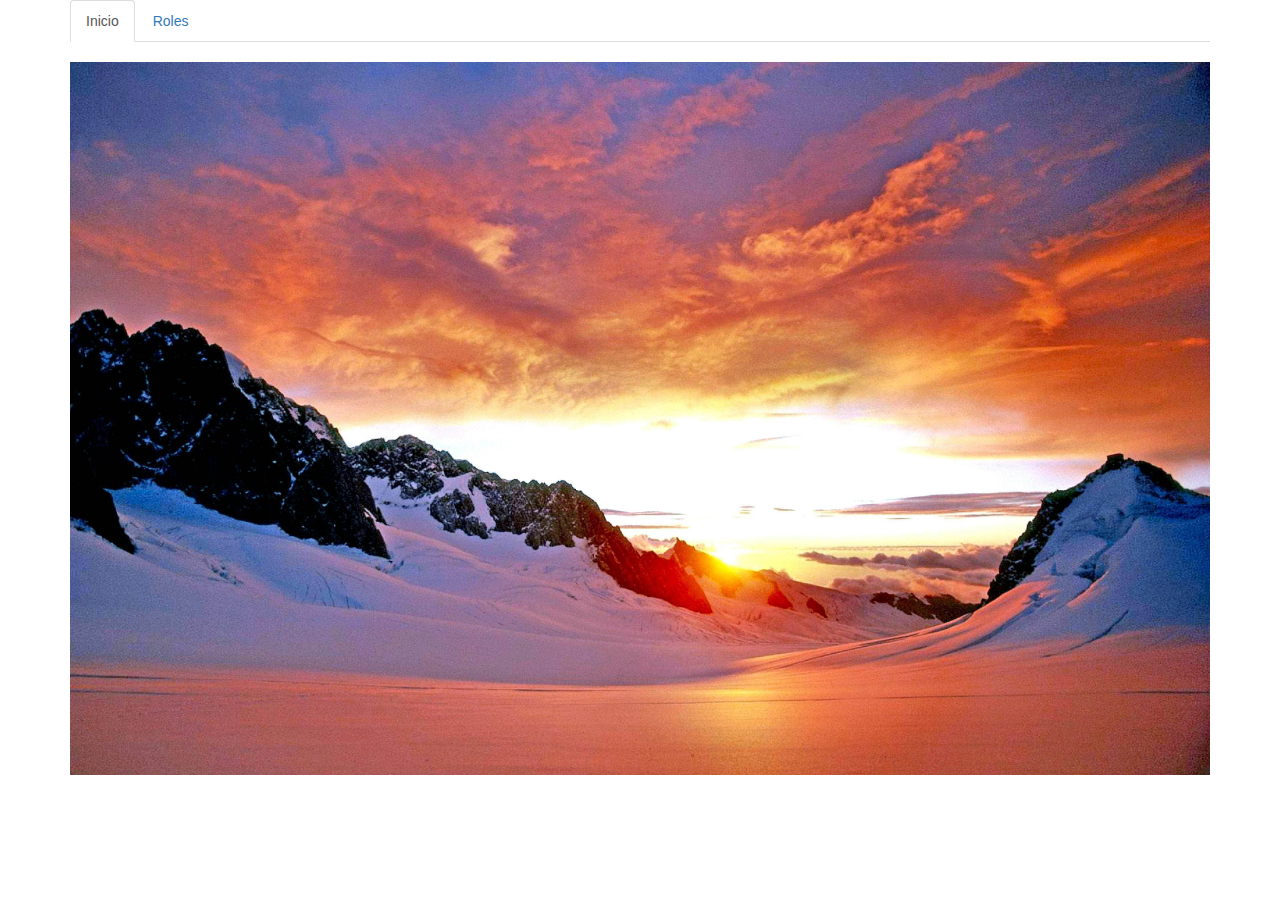
==== web/index.html @ 95019448 "Quita version de proyecto ECommerce" ====
<!DOCTYPE html>
<!--
To change this license header, choose License Headers in Project Properties.
To change this template file, choose Tools | Templates
and open the template in the editor.
-->
<html>
    <head>
        <title>TODO supply a title</title>
        <meta charset="UTF-8">
        <meta name="viewport" content="width=device-width, initial-scale=1.0">
        <script type="text/javascript" src="js/plugins/jquery-3.1.0.min.js"></script>
        <script type="text/javascript" src="js/plugins/jquery.validate.min.js"></script>
        <script type="text/javascript" src="js/plugins/additional-methods.min.js"></script>
        <script type="text/javascript" src="js/plugins/jquery.growl.js"></script>
        <script type="text/javascript" src="js/plugins/jquery.dataTables.min.js"></script>
        <script type="text/javascript" src="//cdn.datatables.net/responsive/2.1.0/js/dataTables.responsive.min.js"></script>
        <script type="text/javascript" src="https://maxcdn.bootstrapcdn.com/bootstrap/3.3.7/js/bootstrap.min.js"></script>
        <script type="text/javascript" src="js/plugins/sweetalert.min.js"></script>
        <script type="text/javascript" src="js/app.js"></script>
        
        
        <link rel="stylesheet" href="css/bootstrap.min.css">
        <link rel="stylesheet" href="css/jquery.growl.css">
        <link rel="stylesheet" href="css/jquery.dataTables.min.css">
        <link rel="stylesheet" href="//cdn.datatables.net/responsive/2.1.0/jcss/responsive.dataTables.min.css">
    </head>
    <body>
        <div class="container">
            <div id="nav">
                <ul class="nav nav-tabs">
                    <li class="active">
                        <a href="principal.html">Inicio</a>
                    </li>
                    <li>
                        <a href="mRoles.html">Roles</a>
                    </li>
                </ul>
            </div>
            <div class="row">&nbsp;</div>
            <div id="content">
                <div align="center">
                    <img src="image/wallpaper.jpg" class="img-responsive" alt="">
                </div>
            </div>
        </div>
    </body>
</html>
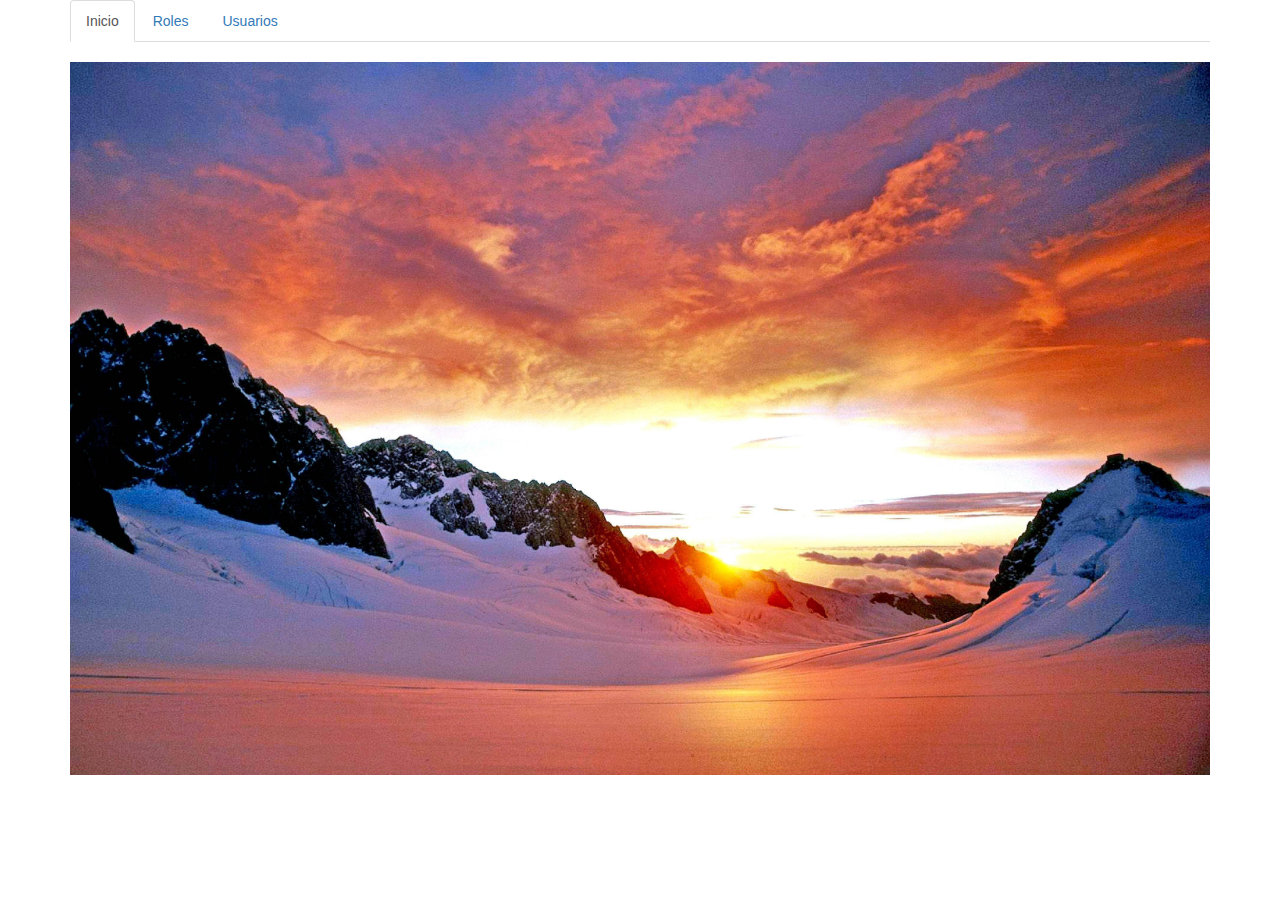
==== commit 709ddb69: "Casi novena version." ====
--- a/web/index.html
+++ b/web/index.html
@@ -17,13 +17,17 @@
         <script type="text/javascript" src="//cdn.datatables.net/responsive/2.1.0/js/dataTables.responsive.min.js"></script>
         <script type="text/javascript" src="https://maxcdn.bootstrapcdn.com/bootstrap/3.3.7/js/bootstrap.min.js"></script>
         <script type="text/javascript" src="js/plugins/sweetalert.min.js"></script>
+        <script src="js/plugins/accounting.min.js"></script>
         <script type="text/javascript" src="js/app.js"></script>
+        <script type="text/javascript" src="js/redireccion.js"></script>
+        
         
         
         <link rel="stylesheet" href="css/bootstrap.min.css">
         <link rel="stylesheet" href="css/jquery.growl.css">
         <link rel="stylesheet" href="css/jquery.dataTables.min.css">
-        <link rel="stylesheet" href="//cdn.datatables.net/responsive/2.1.0/jcss/responsive.dataTables.min.css">
+        <link rel="stylesheet" href="https://cdn.datatables.net/responsive/2.1.0/css/responsive.dataTables.css">
+        <link rel="stylesheet" type="text/css" href="css/sweetalert.css">
     </head>
     <body>
         <div class="container">
@@ -34,6 +38,9 @@
                     </li>
                     <li>
                         <a href="mRoles.html">Roles</a>
+                    </li>
+                    <li>
+                        <a href="mUsers.html">Usuarios</a>
                     </li>
                 </ul>
             </div>
--- a/web/css/sweetalert.css
+++ b/web/css/sweetalert.css
@@ -0,0 +1,932 @@
+body.stop-scrolling {
+  height: 100%;
+  overflow: hidden; }
+
+.sweet-overlay {
+  background-color: black;
+  /* IE8 */
+  -ms-filter: "progid:DXImageTransform.Microsoft.Alpha(Opacity=40)";
+  /* IE8 */
+  background-color: rgba(0, 0, 0, 0.4);
+  position: fixed;
+  left: 0;
+  right: 0;
+  top: 0;
+  bottom: 0;
+  display: none;
+  z-index: 10000; }
+
+.sweet-alert {
+  background-color: white;
+  font-family: 'Open Sans', 'Helvetica Neue', Helvetica, Arial, sans-serif;
+  width: 478px;
+  padding: 17px;
+  border-radius: 5px;
+  text-align: center;
+  position: fixed;
+  left: 50%;
+  top: 50%;
+  margin-left: -256px;
+  margin-top: -200px;
+  overflow: hidden;
+  display: none;
+  z-index: 99999; }
+  @media all and (max-width: 540px) {
+    .sweet-alert {
+      width: auto;
+      margin-left: 0;
+      margin-right: 0;
+      left: 15px;
+      right: 15px; } }
+  .sweet-alert h2 {
+    color: #575757;
+    font-size: 30px;
+    text-align: center;
+    font-weight: 600;
+    text-transform: none;
+    position: relative;
+    margin: 25px 0;
+    padding: 0;
+    line-height: 40px;
+    display: block; }
+  .sweet-alert p {
+    color: #797979;
+    font-size: 16px;
+    text-align: center;
+    font-weight: 300;
+    position: relative;
+    text-align: inherit;
+    float: none;
+    margin: 0;
+    padding: 0;
+    line-height: normal; }
+  .sweet-alert fieldset {
+    border: none;
+    position: relative; }
+  .sweet-alert .sa-error-container {
+    background-color: #f1f1f1;
+    margin-left: -17px;
+    margin-right: -17px;
+    overflow: hidden;
+    padding: 0 10px;
+    max-height: 0;
+    webkit-transition: padding 0.15s, max-height 0.15s;
+    transition: padding 0.15s, max-height 0.15s; }
+    .sweet-alert .sa-error-container.show {
+      padding: 10px 0;
+      max-height: 100px;
+      webkit-transition: padding 0.2s, max-height 0.2s;
+      transition: padding 0.25s, max-height 0.25s; }
+    .sweet-alert .sa-error-container .icon {
+      display: inline-block;
+      width: 24px;
+      height: 24px;
+      border-radius: 50%;
+      background-color: #ea7d7d;
+      color: white;
+      line-height: 24px;
+      text-align: center;
+      margin-right: 3px; }
+    .sweet-alert .sa-error-container p {
+      display: inline-block; }
+  .sweet-alert .sa-input-error {
+    position: absolute;
+    top: 29px;
+    right: 26px;
+    width: 20px;
+    height: 20px;
+    opacity: 0;
+    -webkit-transform: scale(0.5);
+    transform: scale(0.5);
+    -webkit-transform-origin: 50% 50%;
+    transform-origin: 50% 50%;
+    -webkit-transition: all 0.1s;
+    transition: all 0.1s; }
+    .sweet-alert .sa-input-error::before, .sweet-alert .sa-input-error::after {
+      content: "";
+      width: 20px;
+      height: 6px;
+      background-color: #f06e57;
+      border-radius: 3px;
+      position: absolute;
+      top: 50%;
+      margin-top: -4px;
+      left: 50%;
+      margin-left: -9px; }
+    .sweet-alert .sa-input-error::before {
+      -webkit-transform: rotate(-45deg);
+      transform: rotate(-45deg); }
+    .sweet-alert .sa-input-error::after {
+      -webkit-transform: rotate(45deg);
+      transform: rotate(45deg); }
+    .sweet-alert .sa-input-error.show {
+      opacity: 1;
+      -webkit-transform: scale(1);
+      transform: scale(1); }
+  .sweet-alert input {
+    width: 100%;
+    box-sizing: border-box;
+    border-radius: 3px;
+    border: 1px solid #d7d7d7;
+    height: 43px;
+    margin-top: 10px;
+    margin-bottom: 17px;
+    font-size: 18px;
+    box-shadow: inset 0px 1px 1px rgba(0, 0, 0, 0.06);
+    padding: 0 12px;
+    display: none;
+    -webkit-transition: all 0.3s;
+    transition: all 0.3s; }
+    .sweet-alert input:focus {
+      outline: none;
+      box-shadow: 0px 0px 3px #c4e6f5;
+      border: 1px solid #b4dbed; }
+      .sweet-alert input:focus::-moz-placeholder {
+        transition: opacity 0.3s 0.03s ease;
+        opacity: 0.5; }
+      .sweet-alert input:focus:-ms-input-placeholder {
+        transition: opacity 0.3s 0.03s ease;
+        opacity: 0.5; }
+      .sweet-alert input:focus::-webkit-input-placeholder {
+        transition: opacity 0.3s 0.03s ease;
+        opacity: 0.5; }
+    .sweet-alert input::-moz-placeholder {
+      color: #bdbdbd; }
+    .sweet-alert input:-ms-input-placeholder {
+      color: #bdbdbd; }
+    .sweet-alert input::-webkit-input-placeholder {
+      color: #bdbdbd; }
+  .sweet-alert.show-input input {
+    display: block; }
+  .sweet-alert .sa-confirm-button-container {
+    display: inline-block;
+    position: relative; }
+  .sweet-alert .la-ball-fall {
+    position: absolute;
+    left: 50%;
+    top: 50%;
+    margin-left: -27px;
+    margin-top: 4px;
+    opacity: 0;
+    visibility: hidden; }
+  .sweet-alert button {
+    background-color: #8CD4F5;
+    color: white;
+    border: none;
+    box-shadow: none;
+    font-size: 17px;
+    font-weight: 500;
+    -webkit-border-radius: 4px;
+    border-radius: 5px;
+    padding: 10px 32px;
+    margin: 26px 5px 0 5px;
+    cursor: pointer; }
+    .sweet-alert button:focus {
+      outline: none;
+      box-shadow: 0 0 2px rgba(128, 179, 235, 0.5), inset 0 0 0 1px rgba(0, 0, 0, 0.05); }
+    .sweet-alert button:hover {
+      background-color: #7ecff4; }
+    .sweet-alert button:active {
+      background-color: #5dc2f1; }
+    .sweet-alert button.cancel {
+      background-color: #C1C1C1; }
+      .sweet-alert button.cancel:hover {
+        background-color: #b9b9b9; }
+      .sweet-alert button.cancel:active {
+        background-color: #a8a8a8; }
+      .sweet-alert button.cancel:focus {
+        box-shadow: rgba(197, 205, 211, 0.8) 0px 0px 2px, rgba(0, 0, 0, 0.0470588) 0px 0px 0px 1px inset !important; }
+    .sweet-alert button[disabled] {
+      opacity: .6;
+      cursor: default; }
+    .sweet-alert button.confirm[disabled] {
+      color: transparent; }
+      .sweet-alert button.confirm[disabled] ~ .la-ball-fall {
+        opacity: 1;
+        visibility: visible;
+        transition-delay: 0s; }
+    .sweet-alert button::-moz-focus-inner {
+      border: 0; }
+  .sweet-alert[data-has-cancel-button=false] button {
+    box-shadow: none !important; }
+  .sweet-alert[data-has-confirm-button=false][data-has-cancel-button=false] {
+    padding-bottom: 40px; }
+  .sweet-alert .sa-icon {
+    width: 80px;
+    height: 80px;
+    border: 4px solid gray;
+    -webkit-border-radius: 40px;
+    border-radius: 40px;
+    border-radius: 50%;
+    margin: 20px auto;
+    padding: 0;
+    position: relative;
+    box-sizing: content-box; }
+    .sweet-alert .sa-icon.sa-error {
+      border-color: #F27474; }
+      .sweet-alert .sa-icon.sa-error .sa-x-mark {
+        position: relative;
+        display: block; }
+      .sweet-alert .sa-icon.sa-error .sa-line {
+        position: absolute;
+        height: 5px;
+        width: 47px;
+        background-color: #F27474;
+        display: block;
+        top: 37px;
+        border-radius: 2px; }
+        .sweet-alert .sa-icon.sa-error .sa-line.sa-left {
+          -webkit-transform: rotate(45deg);
+          transform: rotate(45deg);
+          left: 17px; }
+        .sweet-alert .sa-icon.sa-error .sa-line.sa-right {
+          -webkit-transform: rotate(-45deg);
+          transform: rotate(-45deg);
+          right: 16px; }
+    .sweet-alert .sa-icon.sa-warning {
+      border-color: #F8BB86; }
+      .sweet-alert .sa-icon.sa-warning .sa-body {
+        position: absolute;
+        width: 5px;
+        height: 47px;
+        left: 50%;
+        top: 10px;
+        -webkit-border-radius: 2px;
+        border-radius: 2px;
+        margin-left: -2px;
+        background-color: #F8BB86; }
+      .sweet-alert .sa-icon.sa-warning .sa-dot {
+        position: absolute;
+        width: 7px;
+        height: 7px;
+        -webkit-border-radius: 50%;
+        border-radius: 50%;
+        margin-left: -3px;
+        left: 50%;
+        bottom: 10px;
+        background-color: #F8BB86; }
+    .sweet-alert .sa-icon.sa-info {
+      border-color: #C9DAE1; }
+      .sweet-alert .sa-icon.sa-info::before {
+        content: "";
+        position: absolute;
+        width: 5px;
+        height: 29px;
+        left: 50%;
+        bottom: 17px;
+        border-radius: 2px;
+        margin-left: -2px;
+        background-color: #C9DAE1; }
+      .sweet-alert .sa-icon.sa-info::after {
+        content: "";
+        position: absolute;
+        width: 7px;
+        height: 7px;
+        border-radius: 50%;
+        margin-left: -3px;
+        top: 19px;
+        background-color: #C9DAE1; }
+    .sweet-alert .sa-icon.sa-success {
+      border-color: #A5DC86; }
+      .sweet-alert .sa-icon.sa-success::before, .sweet-alert .sa-icon.sa-success::after {
+        content: '';
+        -webkit-border-radius: 40px;
+        border-radius: 40px;
+        border-radius: 50%;
+        position: absolute;
+        width: 60px;
+        height: 120px;
+        background: white;
+        -webkit-transform: rotate(45deg);
+        transform: rotate(45deg); }
+      .sweet-alert .sa-icon.sa-success::before {
+        -webkit-border-radius: 120px 0 0 120px;
+        border-radius: 120px 0 0 120px;
+        top: -7px;
+        left: -33px;
+        -webkit-transform: rotate(-45deg);
+        transform: rotate(-45deg);
+        -webkit-transform-origin: 60px 60px;
+        transform-origin: 60px 60px; }
+      .sweet-alert .sa-icon.sa-success::after {
+        -webkit-border-radius: 0 120px 120px 0;
+        border-radius: 0 120px 120px 0;
+        top: -11px;
+        left: 30px;
+        -webkit-transform: rotate(-45deg);
+        transform: rotate(-45deg);
+        -webkit-transform-origin: 0px 60px;
+        transform-origin: 0px 60px; }
+      .sweet-alert .sa-icon.sa-success .sa-placeholder {
+        width: 80px;
+        height: 80px;
+        border: 4px solid rgba(165, 220, 134, 0.2);
+        -webkit-border-radius: 40px;
+        border-radius: 40px;
+        border-radius: 50%;
+        box-sizing: content-box;
+        position: absolute;
+        left: -4px;
+        top: -4px;
+        z-index: 2; }
+      .sweet-alert .sa-icon.sa-success .sa-fix {
+        width: 5px;
+        height: 90px;
+        background-color: white;
+        position: absolute;
+        left: 28px;
+        top: 8px;
+        z-index: 1;
+        -webkit-transform: rotate(-45deg);
+        transform: rotate(-45deg); }
+      .sweet-alert .sa-icon.sa-success .sa-line {
+        height: 5px;
+        background-color: #A5DC86;
+        display: block;
+        border-radius: 2px;
+        position: absolute;
+        z-index: 2; }
+        .sweet-alert .sa-icon.sa-success .sa-line.sa-tip {
+          width: 25px;
+          left: 14px;
+          top: 46px;
+          -webkit-transform: rotate(45deg);
+          transform: rotate(45deg); }
+        .sweet-alert .sa-icon.sa-success .sa-line.sa-long {
+          width: 47px;
+          right: 8px;
+          top: 38px;
+          -webkit-transform: rotate(-45deg);
+          transform: rotate(-45deg); }
+    .sweet-alert .sa-icon.sa-custom {
+      background-size: contain;
+      border-radius: 0;
+      border: none;
+      background-position: center center;
+      background-repeat: no-repeat; }
+
+/*
+ * Animations
+ */
+@-webkit-keyframes showSweetAlert {
+  0% {
+    transform: scale(0.7);
+    -webkit-transform: scale(0.7); }
+  45% {
+    transform: scale(1.05);
+    -webkit-transform: scale(1.05); }
+  80% {
+    transform: scale(0.95);
+    -webkit-transform: scale(0.95); }
+  100% {
+    transform: scale(1);
+    -webkit-transform: scale(1); } }
+
+@keyframes showSweetAlert {
+  0% {
+    transform: scale(0.7);
+    -webkit-transform: scale(0.7); }
+  45% {
+    transform: scale(1.05);
+    -webkit-transform: scale(1.05); }
+  80% {
+    transform: scale(0.95);
+    -webkit-transform: scale(0.95); }
+  100% {
+    transform: scale(1);
+    -webkit-transform: scale(1); } }
+
+@-webkit-keyframes hideSweetAlert {
+  0% {
+    transform: scale(1);
+    -webkit-transform: scale(1); }
+  100% {
+    transform: scale(0.5);
+    -webkit-transform: scale(0.5); } }
+
+@keyframes hideSweetAlert {
+  0% {
+    transform: scale(1);
+    -webkit-transform: scale(1); }
+  100% {
+    transform: scale(0.5);
+    -webkit-transform: scale(0.5); } }
+
+@-webkit-keyframes slideFromTop {
+  0% {
+    top: 0%; }
+  100% {
+    top: 50%; } }
+
+@keyframes slideFromTop {
+  0% {
+    top: 0%; }
+  100% {
+    top: 50%; } }
+
+@-webkit-keyframes slideToTop {
+  0% {
+    top: 50%; }
+  100% {
+    top: 0%; } }
+
+@keyframes slideToTop {
+  0% {
+    top: 50%; }
+  100% {
+    top: 0%; } }
+
+@-webkit-keyframes slideFromBottom {
+  0% {
+    top: 70%; }
+  100% {
+    top: 50%; } }
+
+@keyframes slideFromBottom {
+  0% {
+    top: 70%; }
+  100% {
+    top: 50%; } }
+
+@-webkit-keyframes slideToBottom {
+  0% {
+    top: 50%; }
+  100% {
+    top: 70%; } }
+
+@keyframes slideToBottom {
+  0% {
+    top: 50%; }
+  100% {
+    top: 70%; } }
+
+.showSweetAlert[data-animation=pop] {
+  -webkit-animation: showSweetAlert 0.3s;
+  animation: showSweetAlert 0.3s; }
+
+.showSweetAlert[data-animation=none] {
+  -webkit-animation: none;
+  animation: none; }
+
+.showSweetAlert[data-animation=slide-from-top] {
+  -webkit-animation: slideFromTop 0.3s;
+  animation: slideFromTop 0.3s; }
+
+.showSweetAlert[data-animation=slide-from-bottom] {
+  -webkit-animation: slideFromBottom 0.3s;
+  animation: slideFromBottom 0.3s; }
+
+.hideSweetAlert[data-animation=pop] {
+  -webkit-animation: hideSweetAlert 0.2s;
+  animation: hideSweetAlert 0.2s; }
+
+.hideSweetAlert[data-animation=none] {
+  -webkit-animation: none;
+  animation: none; }
+
+.hideSweetAlert[data-animation=slide-from-top] {
+  -webkit-animation: slideToTop 0.4s;
+  animation: slideToTop 0.4s; }
+
+.hideSweetAlert[data-animation=slide-from-bottom] {
+  -webkit-animation: slideToBottom 0.3s;
+  animation: slideToBottom 0.3s; }
+
+@-webkit-keyframes animateSuccessTip {
+  0% {
+    width: 0;
+    left: 1px;
+    top: 19px; }
+  54% {
+    width: 0;
+    left: 1px;
+    top: 19px; }
+  70% {
+    width: 50px;
+    left: -8px;
+    top: 37px; }
+  84% {
+    width: 17px;
+    left: 21px;
+    top: 48px; }
+  100% {
+    width: 25px;
+    left: 14px;
+    top: 45px; } }
+
+@keyframes animateSuccessTip {
+  0% {
+    width: 0;
+    left: 1px;
+    top: 19px; }
+  54% {
+    width: 0;
+    left: 1px;
+    top: 19px; }
+  70% {
+    width: 50px;
+    left: -8px;
+    top: 37px; }
+  84% {
+    width: 17px;
+    left: 21px;
+    top: 48px; }
+  100% {
+    width: 25px;
+    left: 14px;
+    top: 45px; } }
+
+@-webkit-keyframes animateSuccessLong {
+  0% {
+    width: 0;
+    right: 46px;
+    top: 54px; }
+  65% {
+    width: 0;
+    right: 46px;
+    top: 54px; }
+  84% {
+    width: 55px;
+    right: 0px;
+    top: 35px; }
+  100% {
+    width: 47px;
+    right: 8px;
+    top: 38px; } }
+
+@keyframes animateSuccessLong {
+  0% {
+    width: 0;
+    right: 46px;
+    top: 54px; }
+  65% {
+    width: 0;
+    right: 46px;
+    top: 54px; }
+  84% {
+    width: 55px;
+    right: 0px;
+    top: 35px; }
+  100% {
+    width: 47px;
+    right: 8px;
+    top: 38px; } }
+
+@-webkit-keyframes rotatePlaceholder {
+  0% {
+    transform: rotate(-45deg);
+    -webkit-transform: rotate(-45deg); }
+  5% {
+    transform: rotate(-45deg);
+    -webkit-transform: rotate(-45deg); }
+  12% {
+    transform: rotate(-405deg);
+    -webkit-transform: rotate(-405deg); }
+  100% {
+    transform: rotate(-405deg);
+    -webkit-transform: rotate(-405deg); } }
+
+@keyframes rotatePlaceholder {
+  0% {
+    transform: rotate(-45deg);
+    -webkit-transform: rotate(-45deg); }
+  5% {
+    transform: rotate(-45deg);
+    -webkit-transform: rotate(-45deg); }
+  12% {
+    transform: rotate(-405deg);
+    -webkit-transform: rotate(-405deg); }
+  100% {
+    transform: rotate(-405deg);
+    -webkit-transform: rotate(-405deg); } }
+
+.animateSuccessTip {
+  -webkit-animation: animateSuccessTip 0.75s;
+  animation: animateSuccessTip 0.75s; }
+
+.animateSuccessLong {
+  -webkit-animation: animateSuccessLong 0.75s;
+  animation: animateSuccessLong 0.75s; }
+
+.sa-icon.sa-success.animate::after {
+  -webkit-animation: rotatePlaceholder 4.25s ease-in;
+  animation: rotatePlaceholder 4.25s ease-in; }
+
+@-webkit-keyframes animateErrorIcon {
+  0% {
+    transform: rotateX(100deg);
+    -webkit-transform: rotateX(100deg);
+    opacity: 0; }
+  100% {
+    transform: rotateX(0deg);
+    -webkit-transform: rotateX(0deg);
+    opacity: 1; } }
+
+@keyframes animateErrorIcon {
+  0% {
+    transform: rotateX(100deg);
+    -webkit-transform: rotateX(100deg);
+    opacity: 0; }
+  100% {
+    transform: rotateX(0deg);
+    -webkit-transform: rotateX(0deg);
+    opacity: 1; } }
+
+.animateErrorIcon {
+  -webkit-animation: animateErrorIcon 0.5s;
+  animation: animateErrorIcon 0.5s; }
+
+@-webkit-keyframes animateXMark {
+  0% {
+    transform: scale(0.4);
+    -webkit-transform: scale(0.4);
+    margin-top: 26px;
+    opacity: 0; }
+  50% {
+    transform: scale(0.4);
+    -webkit-transform: scale(0.4);
+    margin-top: 26px;
+    opacity: 0; }
+  80% {
+    transform: scale(1.15);
+    -webkit-transform: scale(1.15);
+    margin-top: -6px; }
+  100% {
+    transform: scale(1);
+    -webkit-transform: scale(1);
+    margin-top: 0;
+    opacity: 1; } }
+
+@keyframes animateXMark {
+  0% {
+    transform: scale(0.4);
+    -webkit-transform: scale(0.4);
+    margin-top: 26px;
+    opacity: 0; }
+  50% {
+    transform: scale(0.4);
+    -webkit-transform: scale(0.4);
+    margin-top: 26px;
+    opacity: 0; }
+  80% {
+    transform: scale(1.15);
+    -webkit-transform: scale(1.15);
+    margin-top: -6px; }
+  100% {
+    transform: scale(1);
+    -webkit-transform: scale(1);
+    margin-top: 0;
+    opacity: 1; } }
+
+.animateXMark {
+  -webkit-animation: animateXMark 0.5s;
+  animation: animateXMark 0.5s; }
+
+@-webkit-keyframes pulseWarning {
+  0% {
+    border-color: #F8D486; }
+  100% {
+    border-color: #F8BB86; } }
+
+@keyframes pulseWarning {
+  0% {
+    border-color: #F8D486; }
+  100% {
+    border-color: #F8BB86; } }
+
+.pulseWarning {
+  -webkit-animation: pulseWarning 0.75s infinite alternate;
+  animation: pulseWarning 0.75s infinite alternate; }
+
+@-webkit-keyframes pulseWarningIns {
+  0% {
+    background-color: #F8D486; }
+  100% {
+    background-color: #F8BB86; } }
+
+@keyframes pulseWarningIns {
+  0% {
+    background-color: #F8D486; }
+  100% {
+    background-color: #F8BB86; } }
+
+.pulseWarningIns {
+  -webkit-animation: pulseWarningIns 0.75s infinite alternate;
+  animation: pulseWarningIns 0.75s infinite alternate; }
+
+@-webkit-keyframes rotate-loading {
+  0% {
+    transform: rotate(0deg); }
+  100% {
+    transform: rotate(360deg); } }
+
+@keyframes rotate-loading {
+  0% {
+    transform: rotate(0deg); }
+  100% {
+    transform: rotate(360deg); } }
+
+/* Internet Explorer 9 has some special quirks that are fixed here */
+/* The icons are not animated. */
+/* This file is automatically merged into sweet-alert.min.js through Gulp */
+/* Error icon */
+.sweet-alert .sa-icon.sa-error .sa-line.sa-left {
+  -ms-transform: rotate(45deg) \9; }
+
+.sweet-alert .sa-icon.sa-error .sa-line.sa-right {
+  -ms-transform: rotate(-45deg) \9; }
+
+/* Success icon */
+.sweet-alert .sa-icon.sa-success {
+  border-color: transparent\9; }
+
+.sweet-alert .sa-icon.sa-success .sa-line.sa-tip {
+  -ms-transform: rotate(45deg) \9; }
+
+.sweet-alert .sa-icon.sa-success .sa-line.sa-long {
+  -ms-transform: rotate(-45deg) \9; }
+
+/*!
+ * Load Awesome v1.1.0 (http://github.danielcardoso.net/load-awesome/)
+ * Copyright 2015 Daniel Cardoso <@DanielCardoso>
+ * Licensed under MIT
+ */
+.la-ball-fall,
+.la-ball-fall > div {
+  position: relative;
+  -webkit-box-sizing: border-box;
+  -moz-box-sizing: border-box;
+  box-sizing: border-box; }
+
+.la-ball-fall {
+  display: block;
+  font-size: 0;
+  color: #fff; }
+
+.la-ball-fall.la-dark {
+  color: #333; }
+
+.la-ball-fall > div {
+  display: inline-block;
+  float: none;
+  background-color: currentColor;
+  border: 0 solid currentColor; }
+
+.la-ball-fall {
+  width: 54px;
+  height: 18px; }
+
+.la-ball-fall > div {
+  width: 10px;
+  height: 10px;
+  margin: 4px;
+  border-radius: 100%;
+  opacity: 0;
+  -webkit-animation: ball-fall 1s ease-in-out infinite;
+  -moz-animation: ball-fall 1s ease-in-out infinite;
+  -o-animation: ball-fall 1s ease-in-out infinite;
+  animation: ball-fall 1s ease-in-out infinite; }
+
+.la-ball-fall > div:nth-child(1) {
+  -webkit-animation-delay: -200ms;
+  -moz-animation-delay: -200ms;
+  -o-animation-delay: -200ms;
+  animation-delay: -200ms; }
+
+.la-ball-fall > div:nth-child(2) {
+  -webkit-animation-delay: -100ms;
+  -moz-animation-delay: -100ms;
+  -o-animation-delay: -100ms;
+  animation-delay: -100ms; }
+
+.la-ball-fall > div:nth-child(3) {
+  -webkit-animation-delay: 0ms;
+  -moz-animation-delay: 0ms;
+  -o-animation-delay: 0ms;
+  animation-delay: 0ms; }
+
+.la-ball-fall.la-sm {
+  width: 26px;
+  height: 8px; }
+
+.la-ball-fall.la-sm > div {
+  width: 4px;
+  height: 4px;
+  margin: 2px; }
+
+.la-ball-fall.la-2x {
+  width: 108px;
+  height: 36px; }
+
+.la-ball-fall.la-2x > div {
+  width: 20px;
+  height: 20px;
+  margin: 8px; }
+
+.la-ball-fall.la-3x {
+  width: 162px;
+  height: 54px; }
+
+.la-ball-fall.la-3x > div {
+  width: 30px;
+  height: 30px;
+  margin: 12px; }
+
+/*
+ * Animation
+ */
+@-webkit-keyframes ball-fall {
+  0% {
+    opacity: 0;
+    -webkit-transform: translateY(-145%);
+    transform: translateY(-145%); }
+  10% {
+    opacity: .5; }
+  20% {
+    opacity: 1;
+    -webkit-transform: translateY(0);
+    transform: translateY(0); }
+  80% {
+    opacity: 1;
+    -webkit-transform: translateY(0);
+    transform: translateY(0); }
+  90% {
+    opacity: .5; }
+  100% {
+    opacity: 0;
+    -webkit-transform: translateY(145%);
+    transform: translateY(145%); } }
+
+@-moz-keyframes ball-fall {
+  0% {
+    opacity: 0;
+    -moz-transform: translateY(-145%);
+    transform: translateY(-145%); }
+  10% {
+    opacity: .5; }
+  20% {
+    opacity: 1;
+    -moz-transform: translateY(0);
+    transform: translateY(0); }
+  80% {
+    opacity: 1;
+    -moz-transform: translateY(0);
+    transform: translateY(0); }
+  90% {
+    opacity: .5; }
+  100% {
+    opacity: 0;
+    -moz-transform: translateY(145%);
+    transform: translateY(145%); } }
+
+@-o-keyframes ball-fall {
+  0% {
+    opacity: 0;
+    -o-transform: translateY(-145%);
+    transform: translateY(-145%); }
+  10% {
+    opacity: .5; }
+  20% {
+    opacity: 1;
+    -o-transform: translateY(0);
+    transform: translateY(0); }
+  80% {
+    opacity: 1;
+    -o-transform: translateY(0);
+    transform: translateY(0); }
+  90% {
+    opacity: .5; }
+  100% {
+    opacity: 0;
+    -o-transform: translateY(145%);
+    transform: translateY(145%); } }
+
+@keyframes ball-fall {
+  0% {
+    opacity: 0;
+    -webkit-transform: translateY(-145%);
+    -moz-transform: translateY(-145%);
+    -o-transform: translateY(-145%);
+    transform: translateY(-145%); }
+  10% {
+    opacity: .5; }
+  20% {
+    opacity: 1;
+    -webkit-transform: translateY(0);
+    -moz-transform: translateY(0);
+    -o-transform: translateY(0);
+    transform: translateY(0); }
+  80% {
+    opacity: 1;
+    -webkit-transform: translateY(0);
+    -moz-transform: translateY(0);
+    -o-transform: translateY(0);
+    transform: translateY(0); }
+  90% {
+    opacity: .5; }
+  100% {
+    opacity: 0;
+    -webkit-transform: translateY(145%);
+    -moz-transform: translateY(145%);
+    -o-transform: translateY(145%);
+    transform: translateY(145%); } }
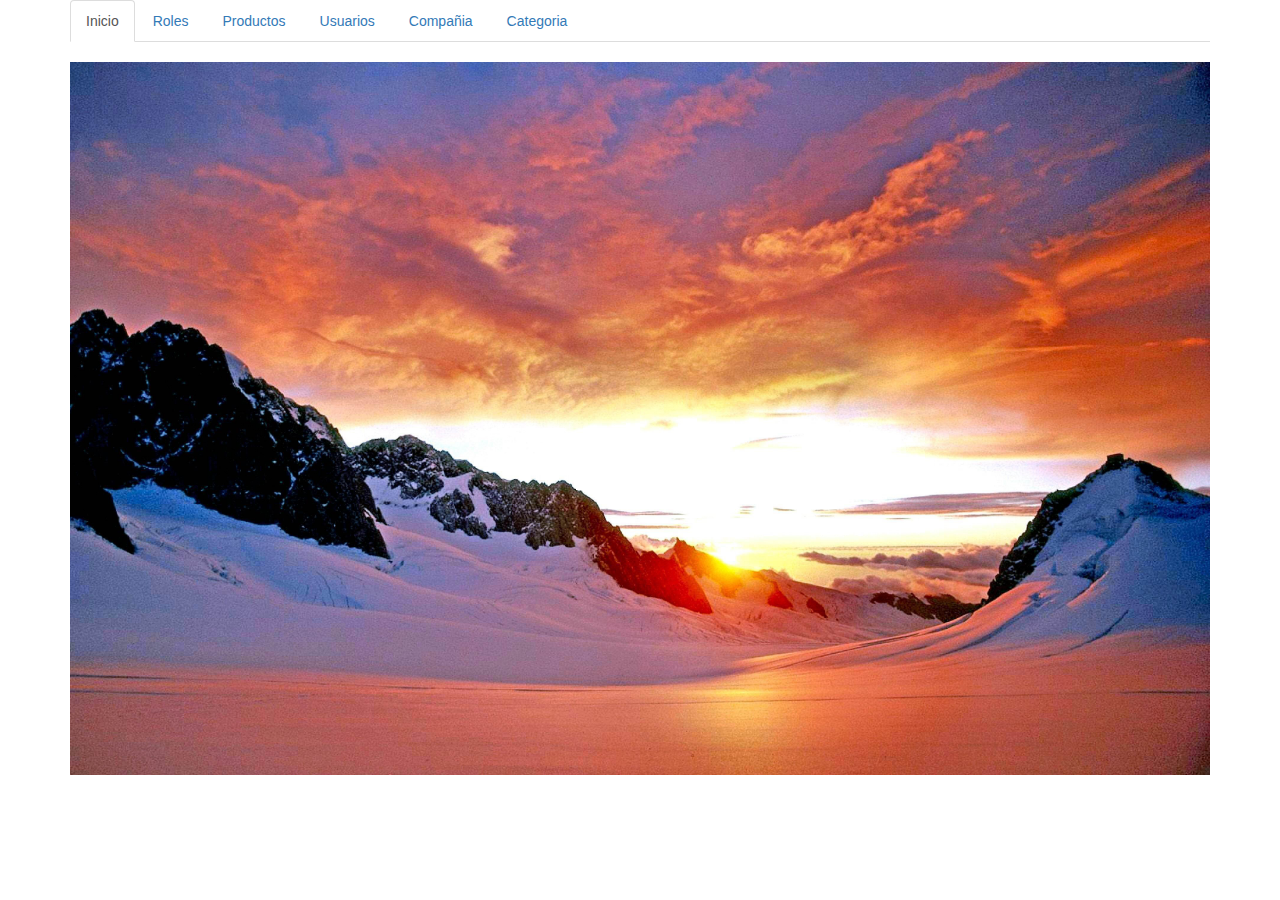
==== commit 59cb0e62: "Novena, casi llegandola a decima :/ version." ====
--- a/web/index.html
+++ b/web/index.html
@@ -1,9 +1,5 @@
 <!DOCTYPE html>
-<!--
-To change this license header, choose License Headers in Project Properties.
-To change this template file, choose Tools | Templates
-and open the template in the editor.
--->
+
 <html>
     <head>
         <title>TODO supply a title</title>
@@ -40,7 +36,16 @@
                         <a href="mRoles.html">Roles</a>
                     </li>
                     <li>
+                        <a href="mProducts.html">Productos</a>
+                    </li>
+                    <li>
                         <a href="mUsers.html">Usuarios</a>
+                    </li>
+                    <li>
+                        <a href="mCompany.html">Compañia</a>
+                    </li>
+                    <li>
+                        <a href="mCategory.html">Categoria</a>
                     </li>
                 </ul>
             </div>
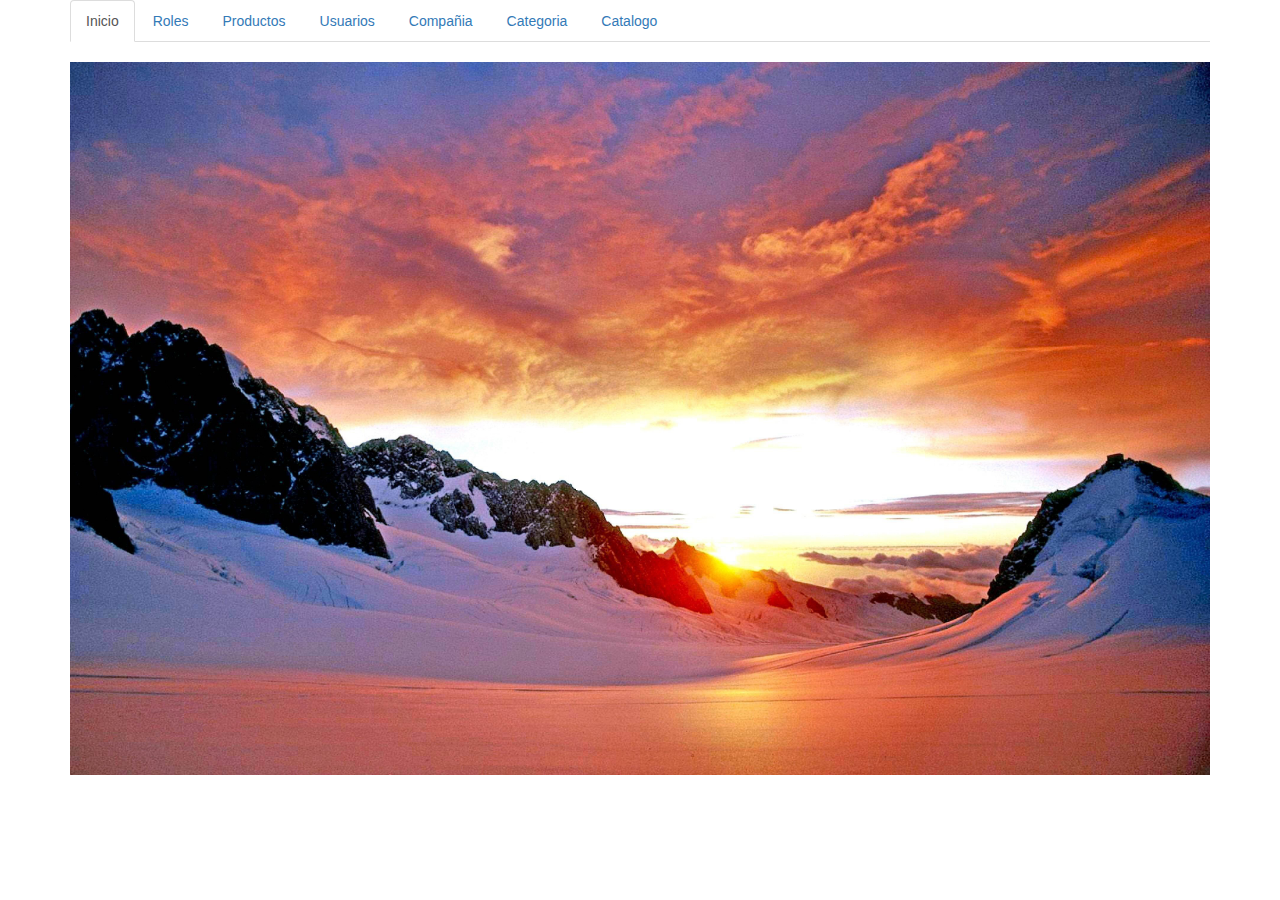
==== commit f38bb199: "Ya mero, ya mero :D" ====
--- a/web/index.html
+++ b/web/index.html
@@ -47,6 +47,9 @@
                     <li>
                         <a href="mCategory.html">Categoria</a>
                     </li>
+                    <li>
+                        <a href="mCatalog.html">Catalogo</a>
+                    </li>
                 </ul>
             </div>
             <div class="row">&nbsp;</div>
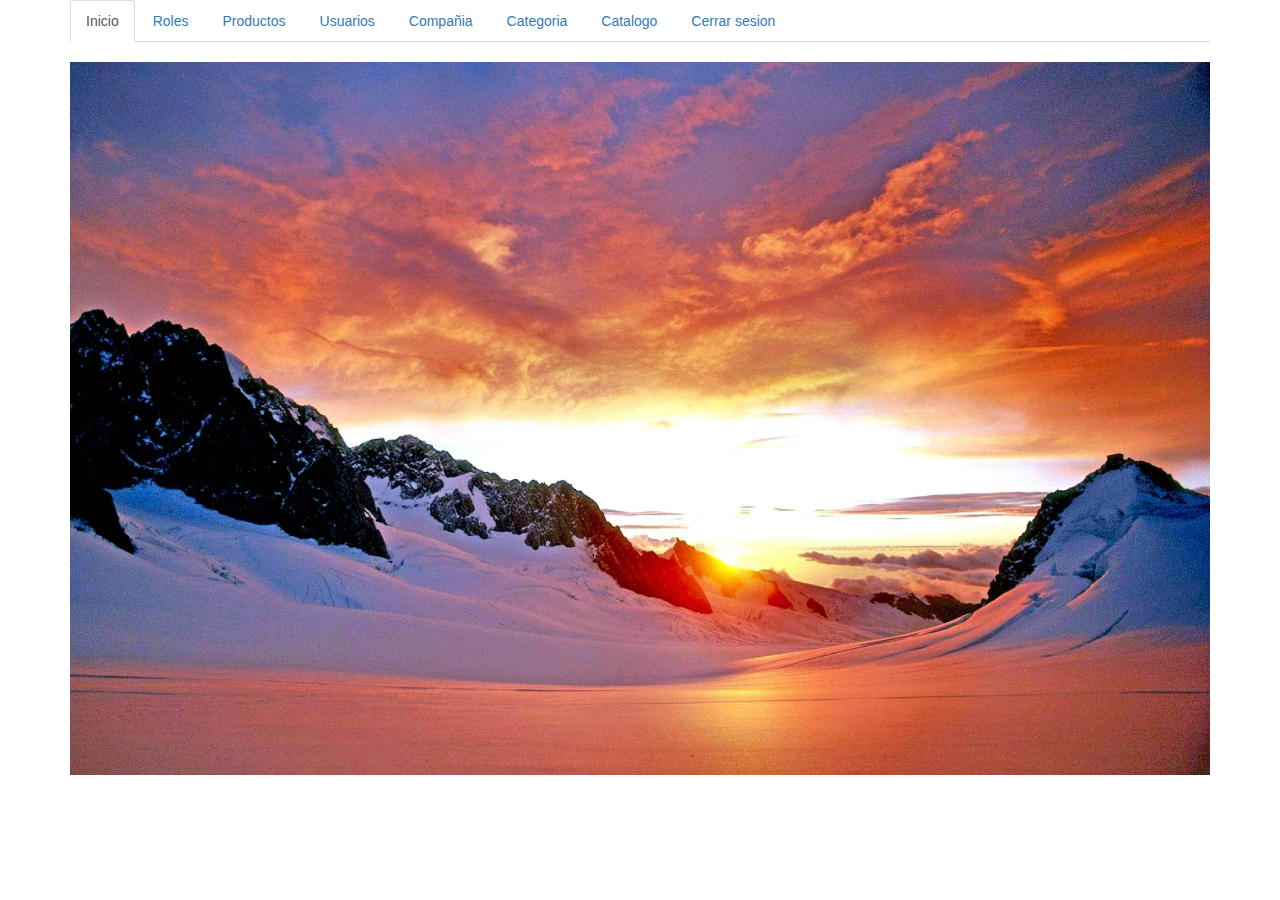
==== commit 2c35364e: "Cambios para la session, ya merito???" ====
--- a/web/index.html
+++ b/web/index.html
@@ -16,6 +16,8 @@
         <script src="js/plugins/accounting.min.js"></script>
         <script type="text/javascript" src="js/app.js"></script>
         <script type="text/javascript" src="js/redireccion.js"></script>
+
+        
         
         
         
@@ -26,6 +28,7 @@
         <link rel="stylesheet" type="text/css" href="css/sweetalert.css">
     </head>
     <body>
+        
         <div class="container">
             <div id="nav">
                 <ul class="nav nav-tabs">
@@ -50,7 +53,13 @@
                     <li>
                         <a href="mCatalog.html">Catalogo</a>
                     </li>
+                    <li>
+                        <a  id="cerrarsession" href="cerrar">Cerrar sesion</a>
+                    </li>
+                    
+                    
                 </ul>
+                
             </div>
             <div class="row">&nbsp;</div>
             <div id="content">
